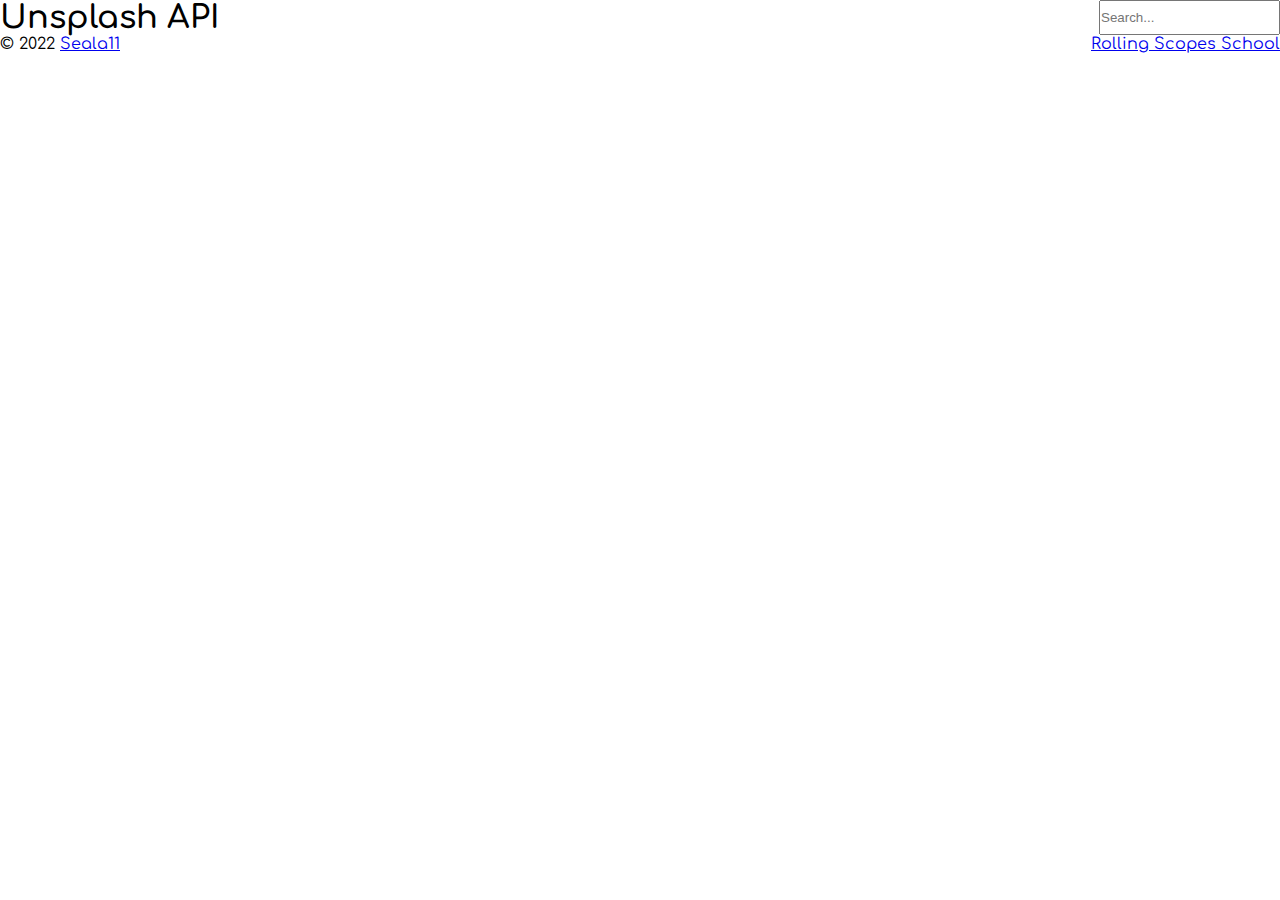
==== image-galery/index.html @ 46801fc5 "init: start image galery project" ====
<!DOCTYPE html>
<html lang="en">
<head>
    <meta charset="UTF-8">
    <meta http-equiv="X-UA-Compatible" content="IE=edge">
    <meta name="viewport" content="width=device-width, initial-scale=1.0">
    <link rel="shortcut icon" href="./assets/svg/favicon.ico" type="image/x-icon">
    <link rel="stylesheet" href="style.css">
    <script src="./index.js" type="module" defer ></script>
    
    <title>image-galery</title>
</head>
<body>
    <header class="header container">
        <h1 class="header__title">Unsplash API</h1>
        <div class="header__search-box"></div>
        <input type="text" name="search" id="search" placeholder="Search...">
    </header>
    <main class="main container"></main>
    <footer class="footer container">
        <div class="footer__rights rights">
            <p class="text">
              <span class="rights-item">©</span>
              <span class="rights-item">2022</span>
              <a href="https://github.com/Seala11" class="footer__link">Seala11</a>
            </p>
          </div>
          <a href="https://rs.school/js-stage0/" class="footer__link"
            >Rolling Scopes School</a
          >
    </footer>
</body>
</html>
---- image-galery/style.css ----
/* comfortaa-regular - latin */
@font-face {
    font-family: 'Comfortaa';
    font-style: normal;
    font-weight: 400;
    src: local(''),
         url('./assets/fonts/comfortaa-v34-latin-regular.woff2') format('woff2'), /* Chrome 26+, Opera 23+, Firefox 39+ */
         url('./assets/fonts/comfortaa-v34-latin-regular.woff') format('woff'); /* Chrome 6+, Firefox 3.6+, IE 9+, Safari 5.1+ */
  }
  /* comfortaa-600 - latin */
  @font-face {
    font-family: 'Comfortaa';
    font-style: normal;
    font-weight: 600;
    src: local(''),
         url('./assets/fonts/comfortaa-v34-latin-600.woff2') format('woff2'), /* Chrome 26+, Opera 23+, Firefox 39+ */
         url('./assets/fonts/comfortaa-v34-latin-600.woff') format('woff'); /* Chrome 6+, Firefox 3.6+, IE 9+, Safari 5.1+ */
  }

html {
  box-sizing: border-box;
  overflow-x: hidden;
}

*,
*::before,
*::after {
  box-sizing: inherit;
  margin: 0;
  padding: 0;
}

:root {
  --bg-white: #ffffff;
  --text-prime: #000000;
  --orange: #ffa500;
  --orange-filter: filter: invert(71%) sepia(34%) saturate(4529%) hue-rotate(360deg) brightness(104%) contrast(102%);
}

body {
    font-family: 'Comfortaa', cursive;
    color: var(--text-prime);
    max-width: 1340px;
    margin: 0 auto;
}

.container {
    width: 100%;
}

.header {
    display: flex;
    justify-content: space-between;
}

.header__title {
    font-family: 'Comfortaa', cursive;
    font-style: normal;
    font-weight: 600;
}

.footer {
    display: flex;
    justify-content: space-between;
}
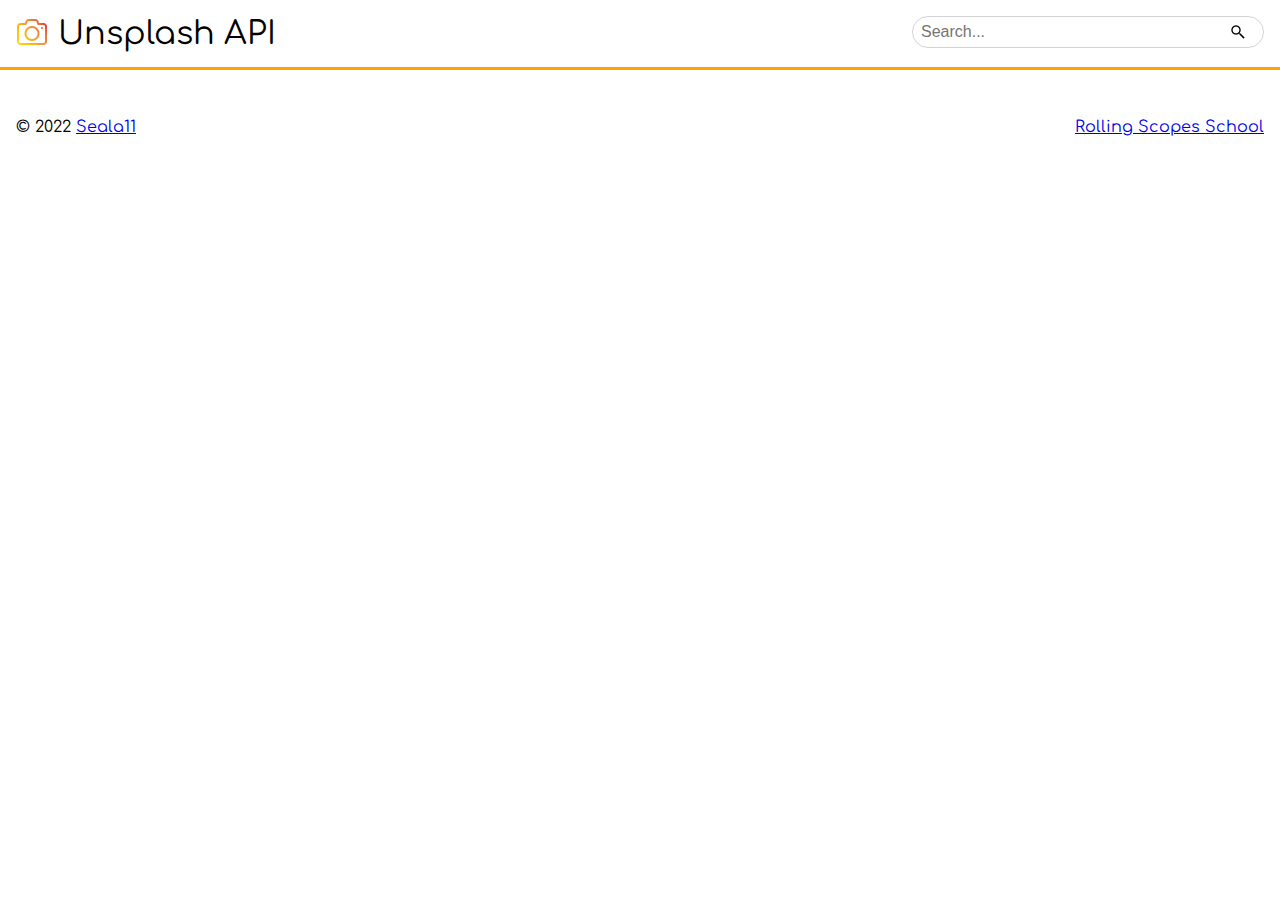
==== commit 24a50730: "feat: add header style" ====
--- a/image-galery/index.html
+++ b/image-galery/index.html
@@ -1,33 +1,46 @@
 <!DOCTYPE html>
 <html lang="en">
-<head>
-    <meta charset="UTF-8">
-    <meta http-equiv="X-UA-Compatible" content="IE=edge">
-    <meta name="viewport" content="width=device-width, initial-scale=1.0">
-    <link rel="shortcut icon" href="./assets/svg/favicon.ico" type="image/x-icon">
-    <link rel="stylesheet" href="style.css">
-    <script src="./index.js" type="module" defer ></script>
-    
+  <head>
+    <meta charset="UTF-8" />
+    <meta http-equiv="X-UA-Compatible" content="IE=edge" />
+    <meta name="viewport" content="width=device-width, initial-scale=1.0" />
+    <link
+      rel="shortcut icon"
+      href="./assets/svg/favicon.ico"
+      type="image/x-icon"
+    />
+    <link rel="stylesheet" href="style.css" />
+    <script src="./index.js" type="module" defer></script>
+
     <title>image-galery</title>
-</head>
-<body>
-    <header class="header container">
-        <h1 class="header__title">Unsplash API</h1>
-        <div class="header__search-box"></div>
-        <input type="text" name="search" id="search" placeholder="Search...">
+  </head>
+  <body>
+    <header class="header">
+      <div class="container header__container">
+        <div class="header__title title">
+            <span class="title__img"></span>
+          <h1 class="title__text">
+            Unsplash API
+          </h1>
+        </div>
+        <div class="header__search-box search-box">
+            <input type="text" name="search" id="search" placeholder="Search..." class="search-box__input"/>
+            <button class="search-box__btn"></button>
+        </div>
+      </div>
     </header>
     <main class="main container"></main>
     <footer class="footer container">
-        <div class="footer__rights rights">
-            <p class="text">
-              <span class="rights-item">©</span>
-              <span class="rights-item">2022</span>
-              <a href="https://github.com/Seala11" class="footer__link">Seala11</a>
-            </p>
-          </div>
-          <a href="https://rs.school/js-stage0/" class="footer__link"
-            >Rolling Scopes School</a
-          >
+      <div class="footer__rights rights">
+        <p class="text">
+          <span class="rights-item">©</span>
+          <span class="rights-item">2022</span>
+          <a href="https://github.com/Seala11" class="footer__link">Seala11</a>
+        </p>
+      </div>
+      <a href="https://rs.school/js-stage0/" class="footer__link"
+        >Rolling Scopes School</a
+      >
     </footer>
-</body>
-</html>+  </body>
+</html>
--- a/image-galery/style.css
+++ b/image-galery/style.css
@@ -17,6 +17,8 @@
          url('./assets/fonts/comfortaa-v34-latin-600.woff') format('woff'); /* Chrome 6+, Firefox 3.6+, IE 9+, Safari 5.1+ */
   }
 
+/* || General styles */
+
 html {
   box-sizing: border-box;
   overflow-x: hidden;
@@ -34,30 +36,95 @@
   --bg-white: #ffffff;
   --text-prime: #000000;
   --orange: #ffa500;
-  --orange-filter: filter: invert(71%) sepia(34%) saturate(4529%) hue-rotate(360deg) brightness(104%) contrast(102%);
+  --orange-filter: invert(71%) sepia(34%) saturate(4529%) hue-rotate(360deg) brightness(104%) contrast(102%);
+  --lightgray: #d3d3d3;
 }
 
 body {
     font-family: 'Comfortaa', cursive;
     color: var(--text-prime);
-    max-width: 1340px;
+}
+
+.container {
+    padding: 1rem;
+    max-width: 82rem;
     margin: 0 auto;
 }
 
-.container {
-    width: 100%;
+/* || Header */
+
+.header {
+    border-bottom: 3px solid var(--orange);
+    min-height: 4rem;
 }
 
-.header {
+.header__container {
     display: flex;
     justify-content: space-between;
+    flex-wrap: wrap;
 }
 
 .header__title {
+    display: flex;
+    align-items: flex-start;
+}
+
+.title__text {
     font-family: 'Comfortaa', cursive;
     font-style: normal;
-    font-weight: 600;
+    font-weight: 400;
+    font-size: 2rem;
 }
+
+.title__img {
+    display: block;
+    width: 2rem;
+    height: 2rem;
+    background: url(./assets/svg/camera.png) no-repeat center center;
+    background-size: contain;
+    margin-right: 0.6rem;
+}
+
+.header__search-box {
+    width: 22rem;
+    position: relative;
+}
+
+.search-box__input {
+    width: 100%;
+    height: 2rem;
+    font-size: 1rem;
+    padding: 0.5rem;
+    border-radius: 1rem;
+    border: 1px solid var(--lightgray);
+    transition: 0.3s ease-in-out;
+}
+
+.search-box__input:focus, .search-box__input:active {
+    border: 1px solid #fde5b8;
+    box-shadow: 0px 0px 6px 0px var(--orange);
+    outline: none;
+}
+
+.search-box__btn {
+    position: absolute;
+    top: 24%;
+    right: 5%;
+    border: none;
+    background-color: transparent;
+    width: 1rem;
+    height: 1rem;
+    background: url(./assets/svg/search.png) no-repeat center center;
+    background-size: contain;
+    cursor: pointer;
+    transition: 0.3s ease-in-out;
+}
+
+.search-box__btn:hover, .search-box__btn:active {
+    filter: var(--orange-filter);
+}
+
+/* || Footer */
 
 .footer {
     display: flex;
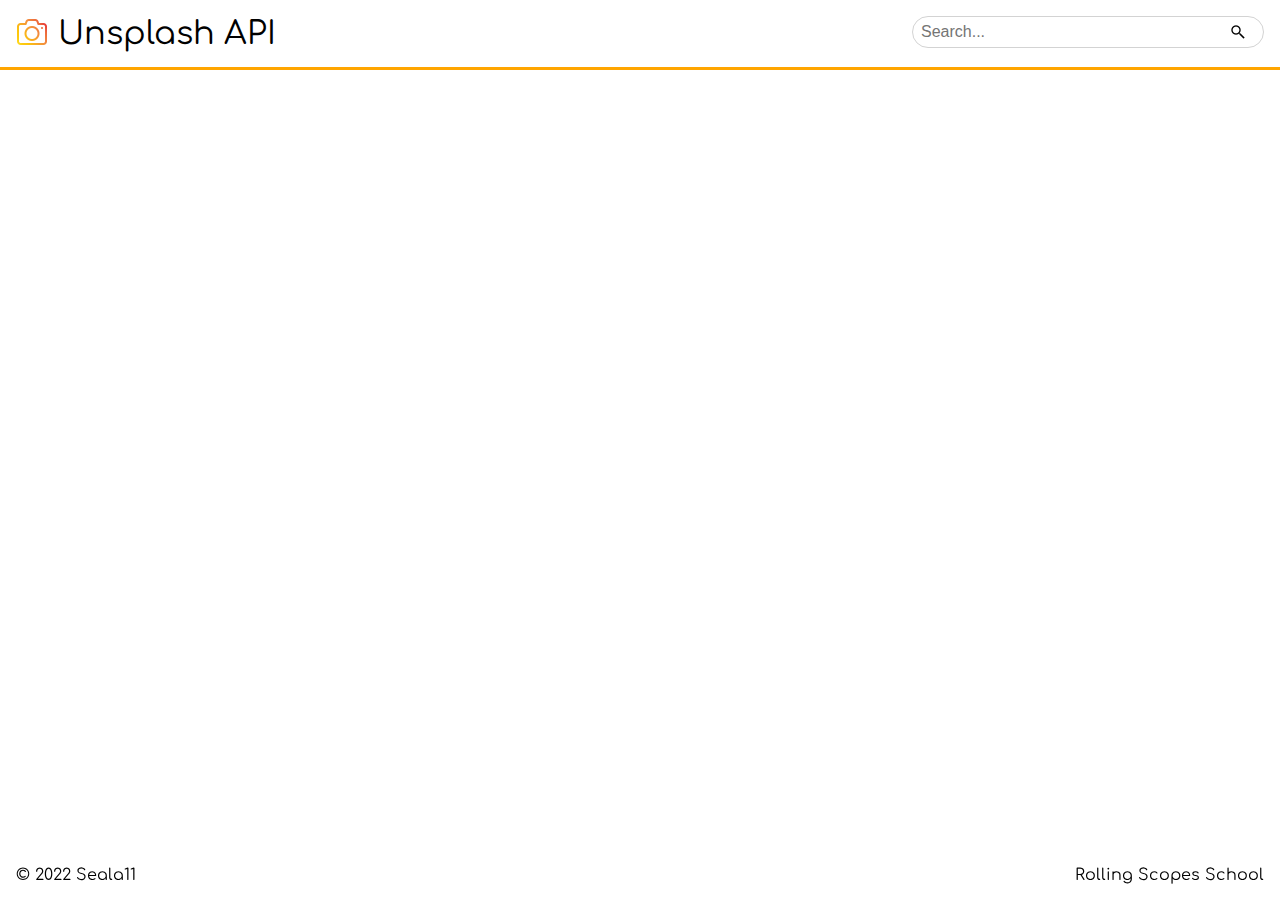
==== commit 32ffbbee: "feat: add footer style" ====
--- a/image-galery/index.html
+++ b/image-galery/index.html
@@ -30,17 +30,20 @@
       </div>
     </header>
     <main class="main container"></main>
-    <footer class="footer container">
-      <div class="footer__rights rights">
-        <p class="text">
-          <span class="rights-item">©</span>
-          <span class="rights-item">2022</span>
-          <a href="https://github.com/Seala11" class="footer__link">Seala11</a>
-        </p>
-      </div>
-      <a href="https://rs.school/js-stage0/" class="footer__link"
-        >Rolling Scopes School</a
-      >
+    <footer class="footer">
+        <div class="container footer__container">
+            <div class="footer__rights rights">
+                <p class="text">
+                  <span class="rights-item">©</span>
+                  <span class="rights-item">2022</span>
+                  <a href="https://github.com/Seala11" class="footer__link">Seala11</a>
+                </p>
+              </div>
+              <a href="https://rs.school/js-stage0/" class="footer__link"
+                >Rolling Scopes School</a
+              >
+        </div>
+      
     </footer>
   </body>
 </html>
--- a/image-galery/style.css
+++ b/image-galery/style.css
@@ -1,21 +1,23 @@
 /* comfortaa-regular - latin */
 @font-face {
-    font-family: 'Comfortaa';
-    font-style: normal;
-    font-weight: 400;
-    src: local(''),
-         url('./assets/fonts/comfortaa-v34-latin-regular.woff2') format('woff2'), /* Chrome 26+, Opera 23+, Firefox 39+ */
-         url('./assets/fonts/comfortaa-v34-latin-regular.woff') format('woff'); /* Chrome 6+, Firefox 3.6+, IE 9+, Safari 5.1+ */
-  }
-  /* comfortaa-600 - latin */
-  @font-face {
-    font-family: 'Comfortaa';
-    font-style: normal;
-    font-weight: 600;
-    src: local(''),
-         url('./assets/fonts/comfortaa-v34-latin-600.woff2') format('woff2'), /* Chrome 26+, Opera 23+, Firefox 39+ */
-         url('./assets/fonts/comfortaa-v34-latin-600.woff') format('woff'); /* Chrome 6+, Firefox 3.6+, IE 9+, Safari 5.1+ */
-  }
+  font-family: 'Comfortaa';
+  font-style: normal;
+  font-weight: 400;
+  src: local(''),
+    url('./assets/fonts/comfortaa-v34-latin-regular.woff2') format('woff2'),
+    /* Chrome 26+, Opera 23+, Firefox 39+ */
+      url('./assets/fonts/comfortaa-v34-latin-regular.woff') format('woff'); /* Chrome 6+, Firefox 3.6+, IE 9+, Safari 5.1+ */
+}
+/* comfortaa-600 - latin */
+@font-face {
+  font-family: 'Comfortaa';
+  font-style: normal;
+  font-weight: 600;
+  src: local(''),
+    url('./assets/fonts/comfortaa-v34-latin-600.woff2') format('woff2'),
+    /* Chrome 26+, Opera 23+, Firefox 39+ */
+      url('./assets/fonts/comfortaa-v34-latin-600.woff') format('woff'); /* Chrome 6+, Firefox 3.6+, IE 9+, Safari 5.1+ */
+}
 
 /* || General styles */
 
@@ -36,99 +38,120 @@
   --bg-white: #ffffff;
   --text-prime: #000000;
   --orange: #ffa500;
-  --orange-filter: invert(71%) sepia(34%) saturate(4529%) hue-rotate(360deg) brightness(104%) contrast(102%);
+  --orange-filter: invert(71%) sepia(34%) saturate(4529%) hue-rotate(360deg)
+    brightness(104%) contrast(102%);
   --lightgray: #d3d3d3;
 }
 
 body {
-    font-family: 'Comfortaa', cursive;
-    color: var(--text-prime);
+  font-family: 'Comfortaa', cursive;
+  color: var(--text-prime);
 }
 
 .container {
-    padding: 1rem;
-    max-width: 82rem;
-    margin: 0 auto;
+  padding: 1rem;
+  max-width: 82rem;
+  margin: 0 auto;
+}
+
+.header__container,
+.footer__container {
+  display: flex;
+  justify-content: space-between;
+  flex-wrap: wrap;
 }
 
 /* || Header */
 
 .header {
-    border-bottom: 3px solid var(--orange);
-    min-height: 4rem;
-}
-
-.header__container {
-    display: flex;
-    justify-content: space-between;
-    flex-wrap: wrap;
+  border-bottom: 3px solid var(--orange);
+  min-height: 4rem;
 }
 
 .header__title {
-    display: flex;
-    align-items: flex-start;
+  display: flex;
+  align-items: flex-start;
 }
 
 .title__text {
-    font-family: 'Comfortaa', cursive;
-    font-style: normal;
-    font-weight: 400;
-    font-size: 2rem;
+  font-family: 'Comfortaa', cursive;
+  font-style: normal;
+  font-weight: 400;
+  font-size: 2rem;
 }
 
 .title__img {
-    display: block;
-    width: 2rem;
-    height: 2rem;
-    background: url(./assets/svg/camera.png) no-repeat center center;
-    background-size: contain;
-    margin-right: 0.6rem;
+  display: block;
+  width: 2rem;
+  height: 2rem;
+  background: url(./assets/svg/camera.png) no-repeat center center;
+  background-size: contain;
+  margin-right: 0.6rem;
 }
 
 .header__search-box {
-    width: 22rem;
-    position: relative;
+  width: 22rem;
+  position: relative;
 }
 
 .search-box__input {
-    width: 100%;
-    height: 2rem;
-    font-size: 1rem;
-    padding: 0.5rem;
-    border-radius: 1rem;
-    border: 1px solid var(--lightgray);
-    transition: 0.3s ease-in-out;
+  width: 100%;
+  height: 2rem;
+  font-size: 1rem;
+  padding: 0.5rem;
+  border-radius: 1rem;
+  border: 1px solid var(--lightgray);
+  transition: 0.3s ease-in-out;
 }
 
-.search-box__input:focus, .search-box__input:active {
-    border: 1px solid #fde5b8;
-    box-shadow: 0px 0px 6px 0px var(--orange);
-    outline: none;
+.search-box__input:focus,
+.search-box__input:active {
+  border: 1px solid #fde5b8;
+  box-shadow: 0px 0px 6px 0px var(--orange);
+  outline: none;
 }
 
 .search-box__btn {
-    position: absolute;
-    top: 24%;
-    right: 5%;
-    border: none;
-    background-color: transparent;
-    width: 1rem;
-    height: 1rem;
-    background: url(./assets/svg/search.png) no-repeat center center;
-    background-size: contain;
-    cursor: pointer;
-    transition: 0.3s ease-in-out;
+  position: absolute;
+  top: 24%;
+  right: 5%;
+  border: none;
+  background-color: transparent;
+  width: 1rem;
+  height: 1rem;
+  background: url(./assets/svg/search.png) no-repeat center center;
+  background-size: contain;
+  cursor: pointer;
+  transition: 0.3s ease-in-out;
 }
 
-.search-box__btn:hover, .search-box__btn:active {
-    filter: var(--orange-filter);
+.search-box__btn:hover,
+.search-box__btn:active {
+  filter: var(--orange-filter);
 }
 
 /* || Footer */
 
 .footer {
-    display: flex;
-    justify-content: space-between;
-} 
+  position: fixed;
+  width: 100%;
+  bottom: 0;
+  display: flex;
+  justify-content: space-between;
+}
 
+.footer__container {
+    width: 100%;
+}
 
+.footer__link {
+  text-decoration: none;
+  color: var(--text-prime);
+  font-family: inherit;
+  transition: 0.3s ease;
+}
+
+.footer__link:hover,
+.footer__link:active {
+  color: var(--orange);
+}
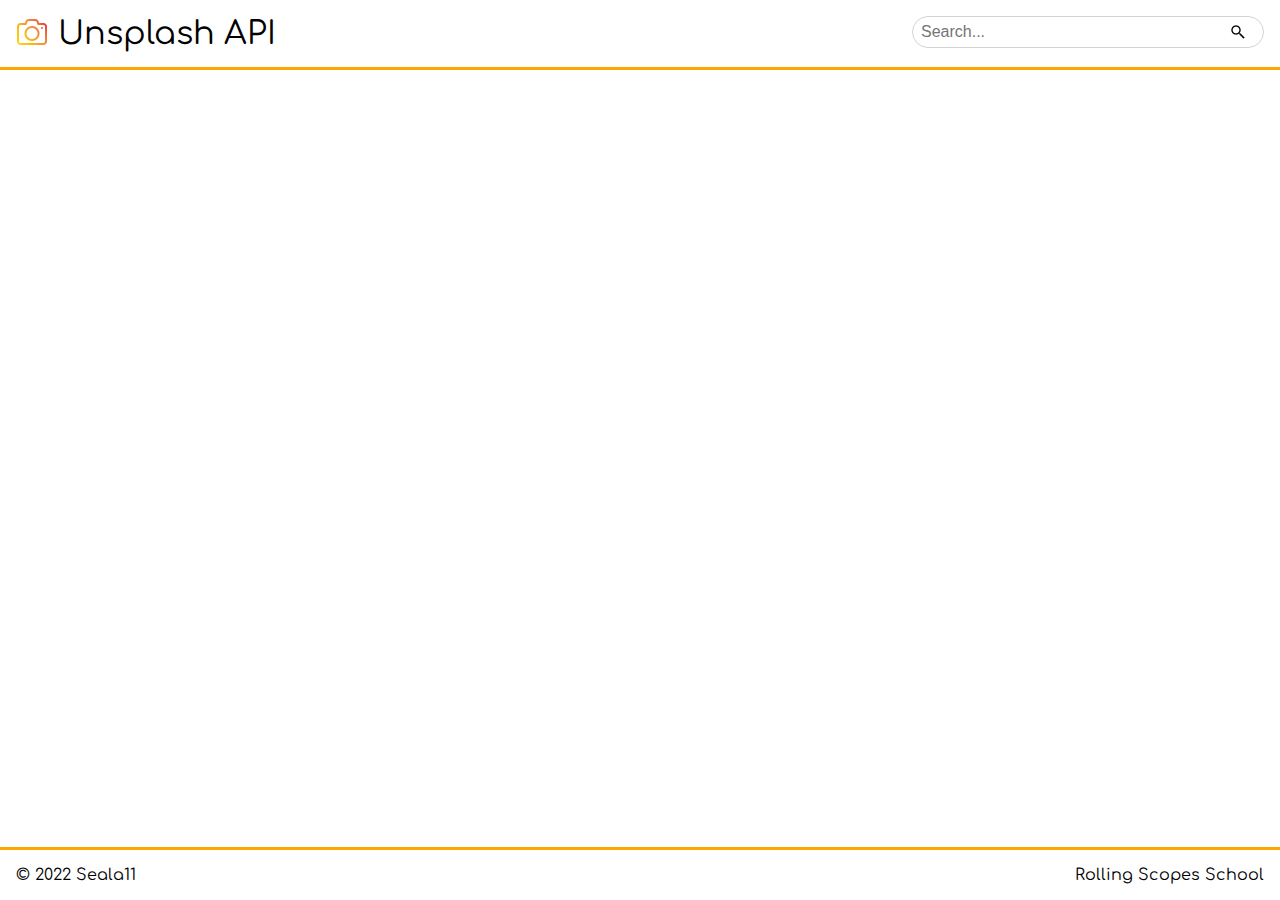
==== commit 9bf28be3: "feat: add load Image function" ====
--- a/image-galery/index.html
+++ b/image-galery/index.html
@@ -11,39 +11,42 @@
     />
     <link rel="stylesheet" href="style.css" />
     <script src="./index.js" type="module" defer></script>
-
     <title>image-galery</title>
   </head>
   <body>
+
     <header class="header">
       <div class="container header__container">
         <div class="header__title title">
-            <span class="title__img"></span>
-          <h1 class="title__text">
-            Unsplash API
-          </h1>
+          <span class="title__img"></span>
+          <h1 class="title__text">Unsplash API</h1>
         </div>
         <div class="header__search-box search-box">
-            <input type="text" name="search" id="search" placeholder="Search..." class="search-box__input"/>
-            <button class="search-box__btn"></button>
+          <input
+            type="text"
+            name="search"
+            id="search"
+            placeholder="Search..."
+            class="search-box__input"
+          />
+          <button class="search-box__btn"></button>
         </div>
       </div>
     </header>
+
     <main class="main container"></main>
+    
     <footer class="footer">
-        <div class="container footer__container">
-            <div class="footer__rights rights">
-                <p class="text">
-                  <span class="rights-item">©</span>
-                  <span class="rights-item">2022</span>
-                  <a href="https://github.com/Seala11" class="footer__link">Seala11</a>
-                </p>
-              </div>
-              <a href="https://rs.school/js-stage0/" class="footer__link"
-                >Rolling Scopes School</a
-              >
+      <div class="container footer__container">
+        <div class="footer__rights rights">
+          <span class="rights-item">©</span>
+          <span class="rights-item">2022</span>
+          <a href="https://github.com/Seala11" class="footer__link">Seala11</a>
         </div>
-      
+        <a href="https://rs.school/js-stage0/" class="footer__link"
+          >Rolling Scopes School</a
+        >
+      </div>
     </footer>
   </body>
 </html>
--- a/image-galery/style.css
+++ b/image-galery/style.css
@@ -130,6 +130,15 @@
   filter: var(--orange-filter);
 }
 
+/* || Main image section */
+
+.main {
+    display: flex;
+    flex-wrap: wrap;
+    justify-content: space-evenly;
+    align-items: flex-start;
+}
+
 /* || Footer */
 
 .footer {
@@ -138,6 +147,9 @@
   bottom: 0;
   display: flex;
   justify-content: space-between;
+  z-index: 10;
+  background-color: var(--bg-white);
+  border-top: 3px solid var(--orange);
 }
 
 .footer__container {
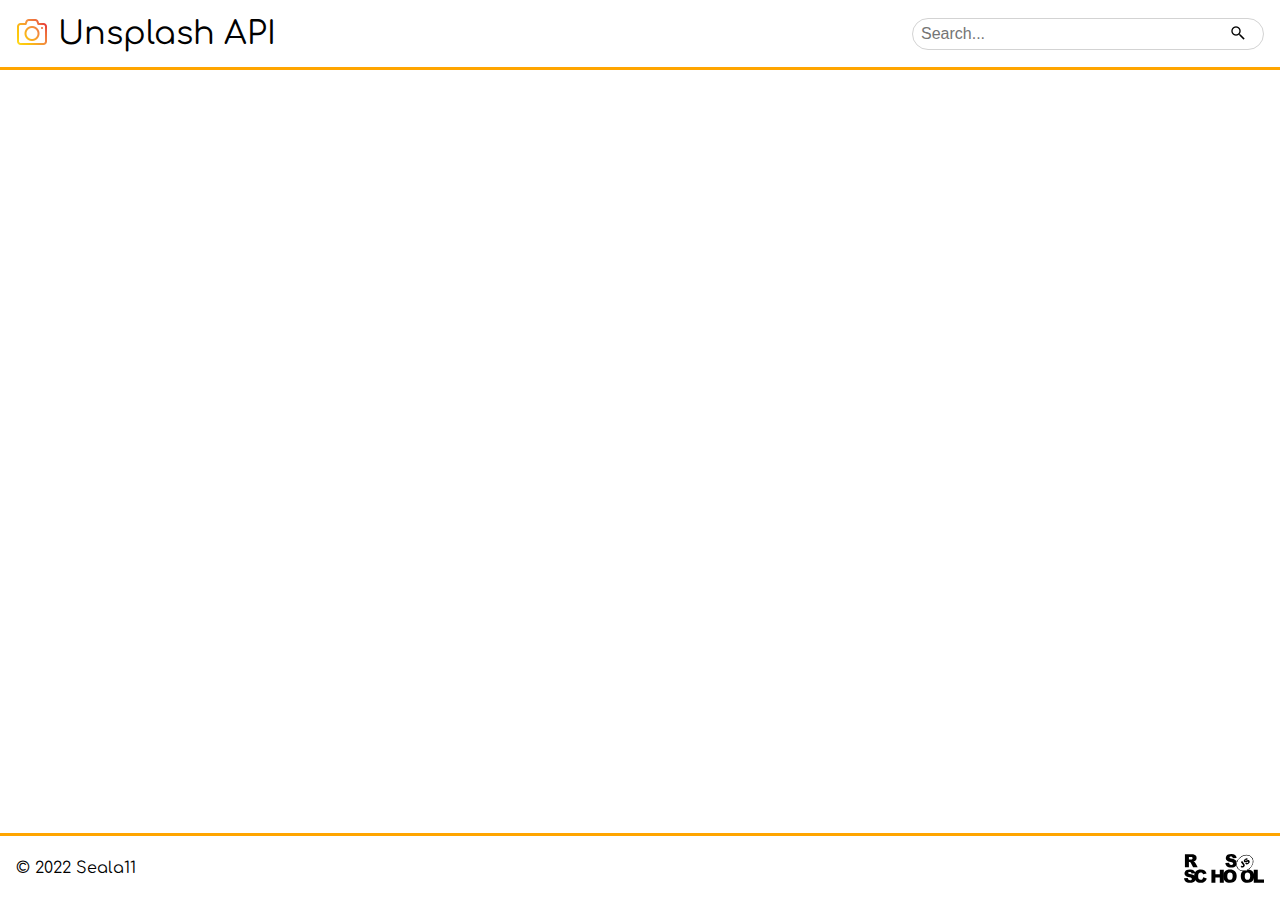
==== commit d901ba20: "feat: add rss logo" ====
--- a/image-galery/index.html
+++ b/image-galery/index.html
@@ -35,7 +35,7 @@
     </header>
 
     <main class="main container"></main>
-    
+
     <footer class="footer">
       <div class="container footer__container">
         <div class="footer__rights rights">
@@ -43,8 +43,8 @@
           <span class="rights-item">2022</span>
           <a href="https://github.com/Seala11" class="footer__link">Seala11</a>
         </div>
-        <a href="https://rs.school/js-stage0/" class="footer__link"
-          >Rolling Scopes School</a
+        <a href="https://rs.school/js-stage0/" class="footer__link link-rss"
+          ></a
         >
       </div>
     </footer>
--- a/image-galery/style.css
+++ b/image-galery/style.css
@@ -58,6 +58,7 @@
 .footer__container {
   display: flex;
   justify-content: space-between;
+  align-items: center;
   flex-wrap: wrap;
 }
 
@@ -90,7 +91,8 @@
 }
 
 .header__search-box {
-  width: 22rem;
+  max-width: 22rem;
+  width: 100%;
   position: relative;
 }
 
@@ -133,10 +135,22 @@
 /* || Main image section */
 
 .main {
-    display: flex;
-    flex-wrap: wrap;
-    justify-content: space-evenly;
-    align-items: flex-start;
+  display: flex;
+  flex-wrap: wrap;
+  justify-content: space-evenly;
+  align-items: flex-start;
+  margin-bottom: 4.2rem;
+}
+
+.main__img {
+  max-width: 23.75rem;
+  width: 100%;
+  height: 13.375rem;
+  margin-top: 1rem;
+  background-position: center;
+  background-size: cover;
+  border-radius: 0.2rem;
+  text-align: center;
 }
 
 /* || Footer */
@@ -153,7 +167,11 @@
 }
 
 .footer__container {
-    width: 100%;
+  width: 100%;
+}
+
+.footer__right {
+  padding: 0.6rem 0 0.3rem;
 }
 
 .footer__link {
@@ -167,3 +185,40 @@
 .footer__link:active {
   color: var(--orange);
 }
+
+.link-rss {
+  width: 5rem;
+  height: 2rem;
+  background: url(./assets/svg/rs_school_js.svg) no-repeat center center;
+  background-size: contain;
+  transition: 0.3s ease;
+}
+
+.link-rss:hover,
+.link-rss:active {
+  filter: var(--orange-filter);
+}
+
+@media screen and (max-width: 768px) {
+  .header__container,
+  .footer__container {
+    flex-direction: column;
+    align-items: center;
+  }
+
+  .header__title {
+    padding-bottom: 1rem;
+  }
+
+  .main {
+    margin-bottom: 4.6rem;
+  }
+
+  .footer__rights {
+    padding-bottom: 0.4rem;
+  }
+
+  .link-rss {
+    height: 1.4rem;
+  }
+}
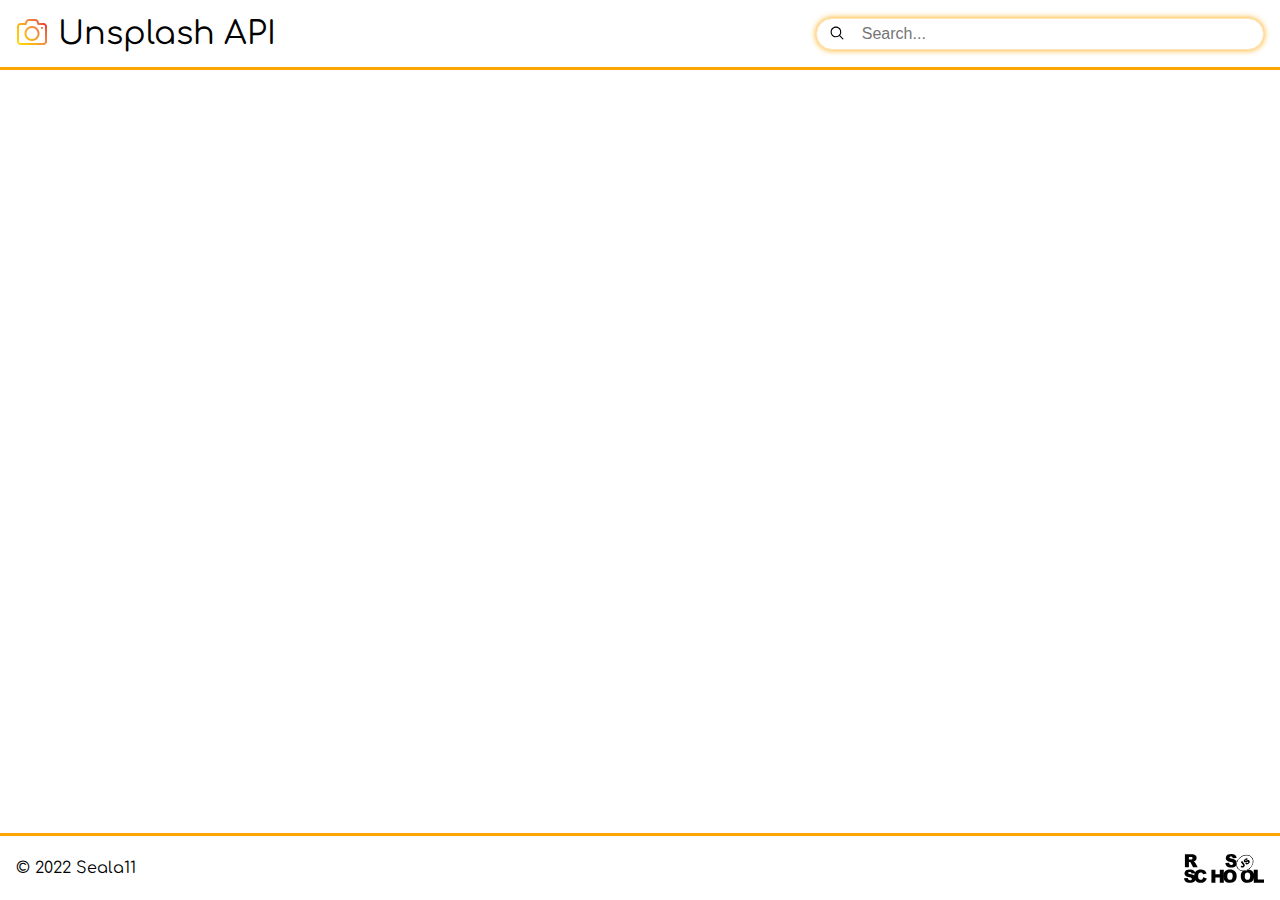
==== commit 6066b7ce: "feat: add clear button" ====
--- a/image-galery/index.html
+++ b/image-galery/index.html
@@ -14,7 +14,6 @@
     <title>image-galery</title>
   </head>
   <body>
-
     <header class="header">
       <div class="container header__container">
         <div class="header__title title">
@@ -22,14 +21,16 @@
           <h1 class="title__text">Unsplash API</h1>
         </div>
         <div class="header__search-box search-box">
+          <button class="search-box__btn btn-loupe"></button>
           <input
             type="text"
             name="search"
             id="search"
             placeholder="Search..."
             class="search-box__input"
+            autocomplete="off"
           />
-          <button class="search-box__btn"></button>
+          <button class="search-box__btn btn-cross hidden"></button>
         </div>
       </div>
     </header>
@@ -43,9 +44,10 @@
           <span class="rights-item">2022</span>
           <a href="https://github.com/Seala11" class="footer__link">Seala11</a>
         </div>
-        <a href="https://rs.school/js-stage0/" class="footer__link link-rss"
-          ></a
-        >
+        <a
+          href="https://rs.school/js-stage0/"
+          class="footer__link link-rss"
+        ></a>
       </div>
     </footer>
   </body>
--- a/image-galery/style.css
+++ b/image-galery/style.css
@@ -91,7 +91,7 @@
 }
 
 .header__search-box {
-  max-width: 22rem;
+  max-width: 28rem;
   width: 100%;
   position: relative;
 }
@@ -100,7 +100,7 @@
   width: 100%;
   height: 2rem;
   font-size: 1rem;
-  padding: 0.5rem;
+  padding: 0.5rem 10%;
   border-radius: 1rem;
   border: 1px solid var(--lightgray);
   transition: 0.3s ease-in-out;
@@ -116,15 +116,16 @@
 .search-box__btn {
   position: absolute;
   top: 24%;
-  right: 5%;
   border: none;
   background-color: transparent;
   width: 1rem;
   height: 1rem;
-  background: url(./assets/svg/search.png) no-repeat center center;
+  background-position: center center;
+  background-repeat: no-repeat;
   background-size: contain;
   cursor: pointer;
-  transition: 0.3s ease-in-out;
+  transition: all 0.3s ease-in-out;
+  opacity: 1;
 }
 
 .search-box__btn:hover,
@@ -132,6 +133,21 @@
   filter: var(--orange-filter);
 }
 
+.btn-loupe {
+    left: 3%;
+    background-image: url(./assets/svg/search.svg);
+}
+
+.btn-cross {
+    right: 3%;
+    background-image: url(./assets/svg/close.svg);
+}
+
+.hidden {
+    visibility: hidden;
+    opacity: 0;
+}
+
 /* || Main image section */
 
 .main {
@@ -139,7 +155,7 @@
   flex-wrap: wrap;
   justify-content: space-evenly;
   align-items: flex-start;
-  margin-bottom: 4.2rem;
+  margin-bottom: 4rem;
 }
 
 .main__img {
@@ -200,24 +216,19 @@
 }
 
 @media screen and (max-width: 768px) {
-  .header__container,
-  .footer__container {
+  .header__container {
     flex-direction: column;
     align-items: center;
   }
 
+  .footer__container {
+    align-items: flex-end;
+  }
+
   .header__title {
     padding-bottom: 1rem;
   }
 
-  .main {
-    margin-bottom: 4.6rem;
-  }
-
-  .footer__rights {
-    padding-bottom: 0.4rem;
-  }
-
   .link-rss {
     height: 1.4rem;
   }
